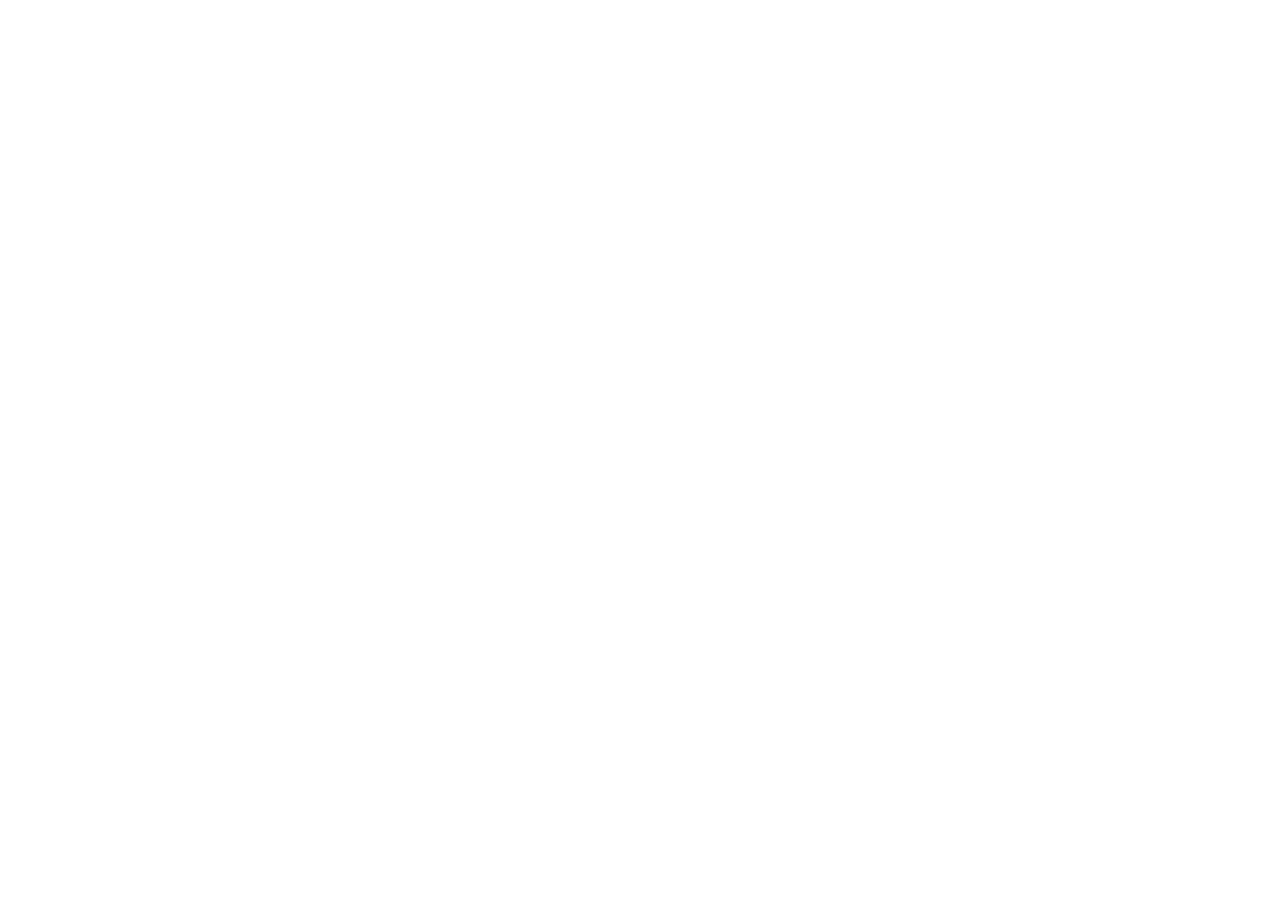
==== contact.html @ 8305f98b "Ajout de contact" ====
<!DOCTYPE html>
<html lang="en">
<head>
    <meta charset="UTF-8">
    <meta http-equiv="X-UA-Compatible" content="IE=edge">
    <meta name="viewport" content="width=device-width, initial-scale=1.0">
    <title>Document</title>
</head>
<body>
    <h1></h1>
</body>
</html>
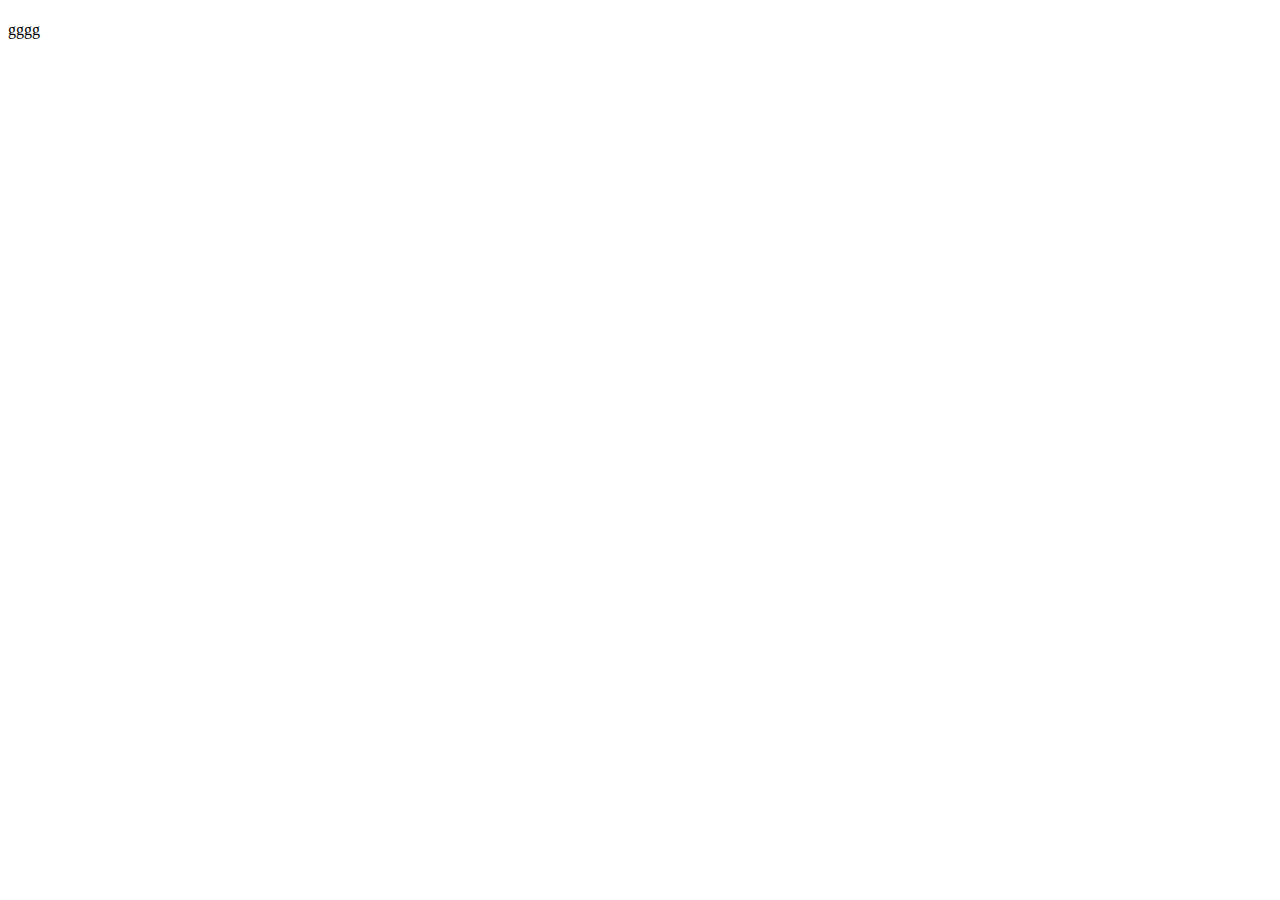
==== commit bbe28a3d: "multiple fichier" ====
--- a/contact.html
+++ b/contact.html
@@ -8,5 +8,7 @@
 </head>
 <body>
     <h1></h1>
+
+    gggg
 </body>
 </html>